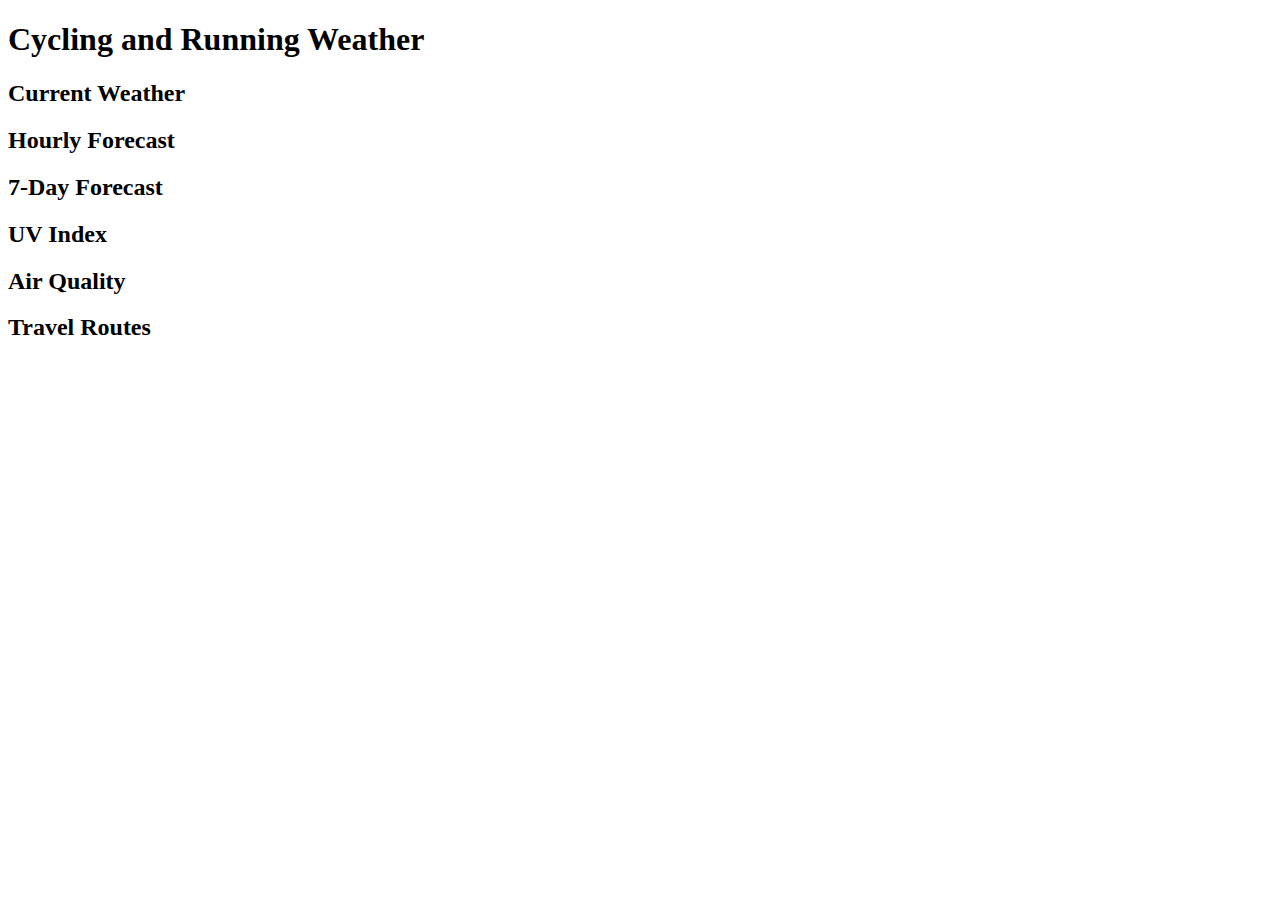
==== index.html @ b05dfdcc "Basic structure of site started" ====
<!DOCTYPE html>
<html lang="en">
<head>
  <meta charset="UTF-8">
  <meta name="viewport" content="width=device-width, initial-scale=1.0">
  <title>Cycling and Running Weather</title>
  <link rel="stylesheet" href="styles.css">
</head>
<body>
  <header>
    <h1>Cycling and Running Weather</h1>
  </header>

  <main>
    <section id="current-weather">
      <h2>Current Weather</h2>
      <div id="current-weather-data">
        <!-- Current weather information will be dynamically updated here -->
      </div>
    </section>

    <section id="hourly-forecast">
      <h2>Hourly Forecast</h2>
      <div id="hourly-forecast-data">
        <!-- Hourly forecast data will be dynamically updated here -->
      </div>
    </section>

    <section id="weekly-forecast">
      <h2>7-Day Forecast</h2>
      <div id="weekly-forecast-data">
        <!-- Weekly forecast data will be dynamically updated here -->
      </div>
    </section>

    <section id="uv-index">
      <h2>UV Index</h2>
      <div id="uv-index-data">
        <!-- UV index information will be dynamically updated here -->
      </div>
    </section>

    <section id="air-quality">
      <h2>Air Quality</h2>
      <div id="air-quality-data">
        <!-- Air quality information will be dynamically updated here -->
      </div>
    </section>

    <section id="travel-routes">
        <h2>Travel Routes</h2>
        <div id="recommended-routes">
          <!-- Routes based off of location data entry will be updated here --></div>
        </div>
    </section>
  </main>

  <script src="script.js"></script>
</body>
</html>
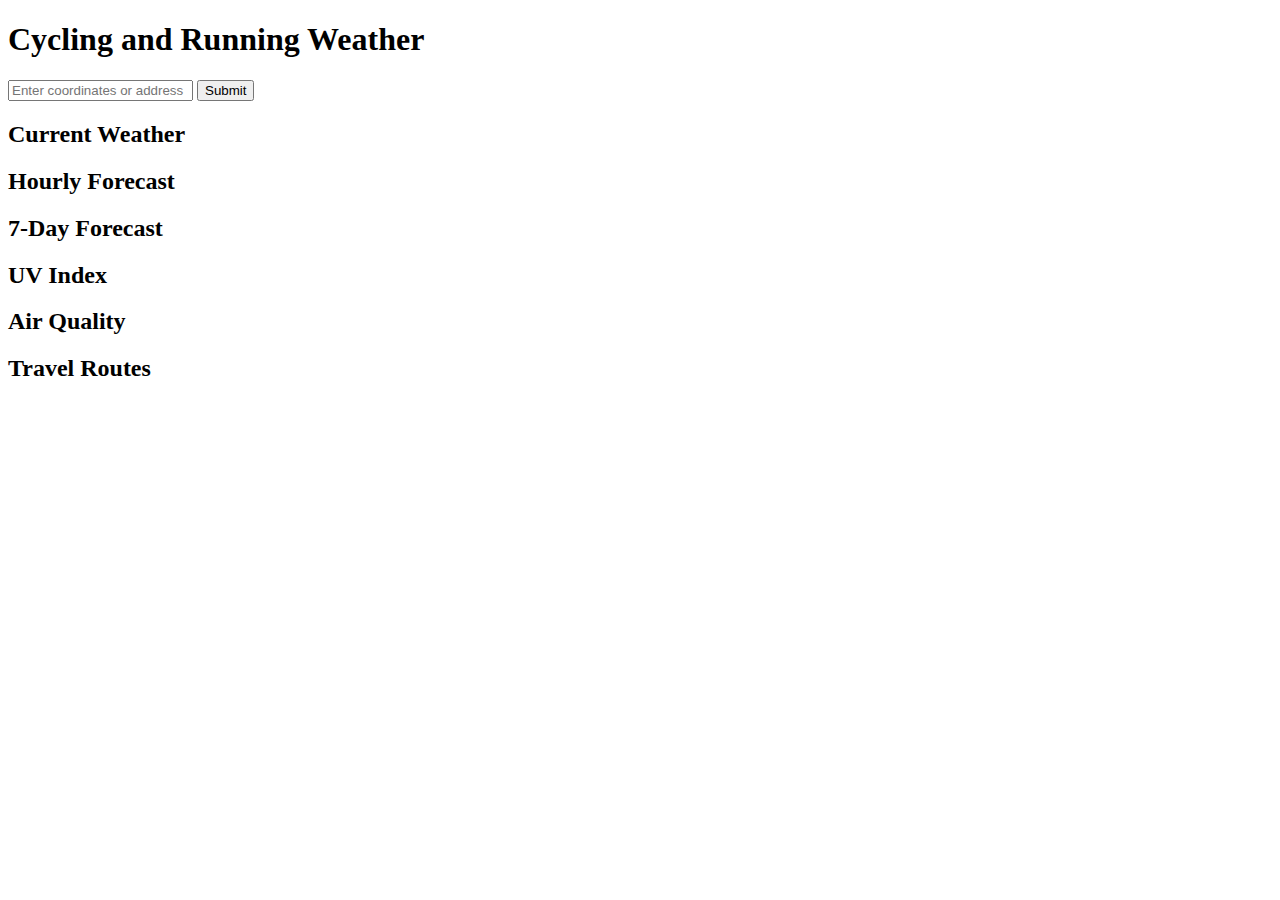
==== commit 1770e2dd: "Created an input for location data" ====
--- a/index.html
+++ b/index.html
@@ -12,6 +12,14 @@
   </header>
 
   <main>
+    <section id="coordinate-input">
+        <!-- Input Field and Button -->
+        <input type="text" id="locationInput" placeholder="Enter coordinates or address">
+        <button id="submitButton">Submit</button>
+        <!-- Container for Displaying Result -->
+        <div id="resultContainer"></div>
+    </section>
+
     <section id="current-weather">
       <h2>Current Weather</h2>
       <div id="current-weather-data">
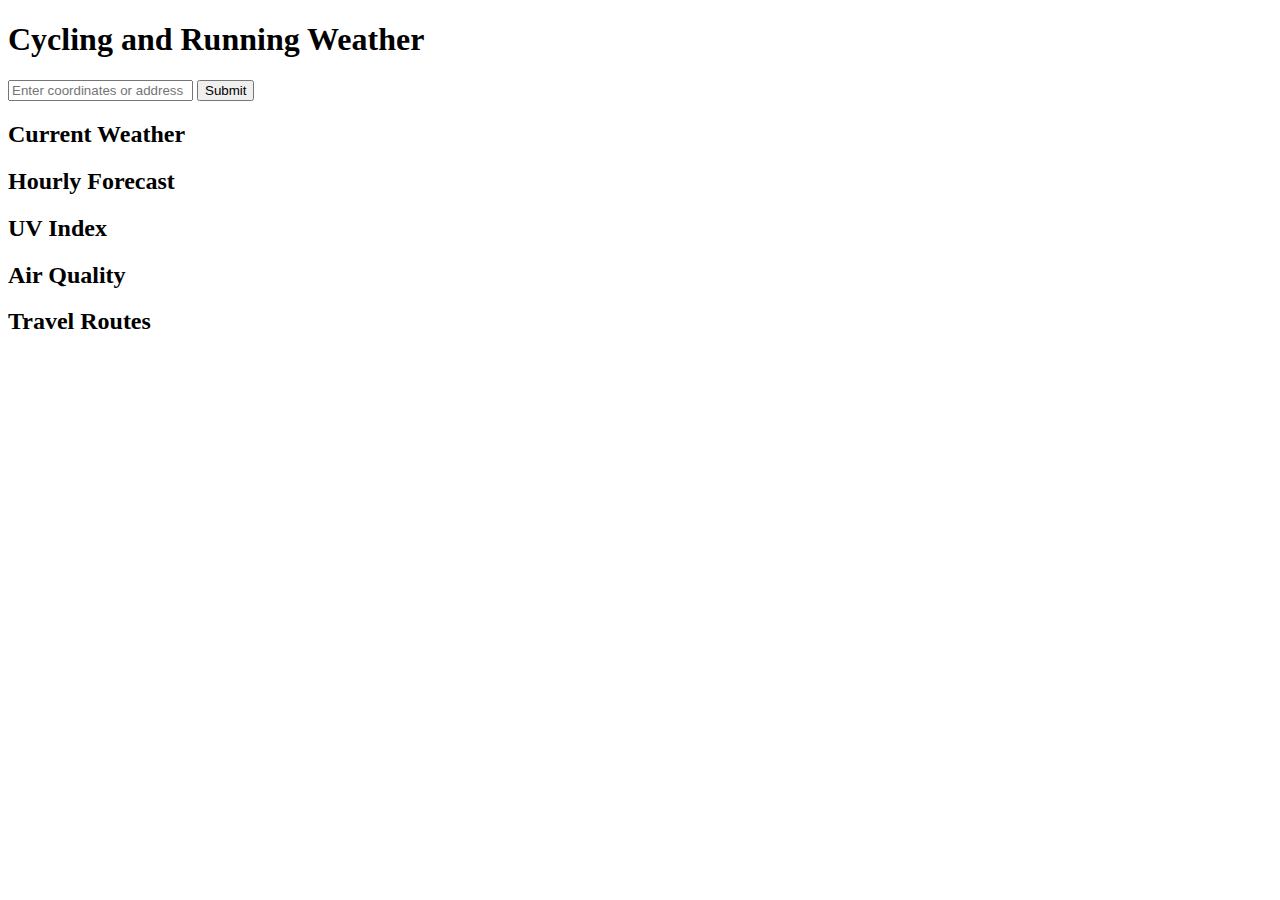
==== commit 66d5e0ab: "added ability to display current temp and wind" ====
--- a/index.html
+++ b/index.html
@@ -15,15 +15,17 @@
     <section id="coordinate-input">
         <!-- Input Field and Button -->
         <input type="text" id="locationInput" placeholder="Enter coordinates or address">
-        <button id="submitButton">Submit</button>
+        <button id="submitButton">Submit</button> 
         <!-- Container for Displaying Result -->
-        <div id="resultContainer"></div>
+        <div id="coordinatesContainer"></div>
+        <!-- Container for Displaying Error -->
+        <div id="errorContainer"></div>
     </section>
 
     <section id="current-weather">
       <h2>Current Weather</h2>
-      <div id="current-weather-data">
-        <!-- Current weather information will be dynamically updated here -->
+      <div id="weather-container">
+        
       </div>
     </section>
 
@@ -31,13 +33,6 @@
       <h2>Hourly Forecast</h2>
       <div id="hourly-forecast-data">
         <!-- Hourly forecast data will be dynamically updated here -->
-      </div>
-    </section>
-
-    <section id="weekly-forecast">
-      <h2>7-Day Forecast</h2>
-      <div id="weekly-forecast-data">
-        <!-- Weekly forecast data will be dynamically updated here -->
       </div>
     </section>
 
--- a/styles.css
+++ b/styles.css
@@ -0,0 +1,37 @@
+table {
+    width: 100%;
+    border-collapse: collapse;
+    font-family: Arial, sans-serif;
+    font-size: 14px;
+    color: #333333;
+  }
+  
+  th, td {
+    padding: 8px;
+    text-align: left;
+  }
+  
+  th {
+    background-color: #f2f2f2;
+    font-weight: bold;
+  }
+  
+  tr:nth-child(even) {
+    background-color: #f9f9f9;
+  }
+  
+  #location {
+    font-weight: ;
+  }
+  
+  #currentWeather {
+    text-transform: ;
+  }
+  
+  #highTemperature, #lowTemperature {
+    font-weight: ;
+  }
+  
+  #humidity {
+    font-style: ;
+  }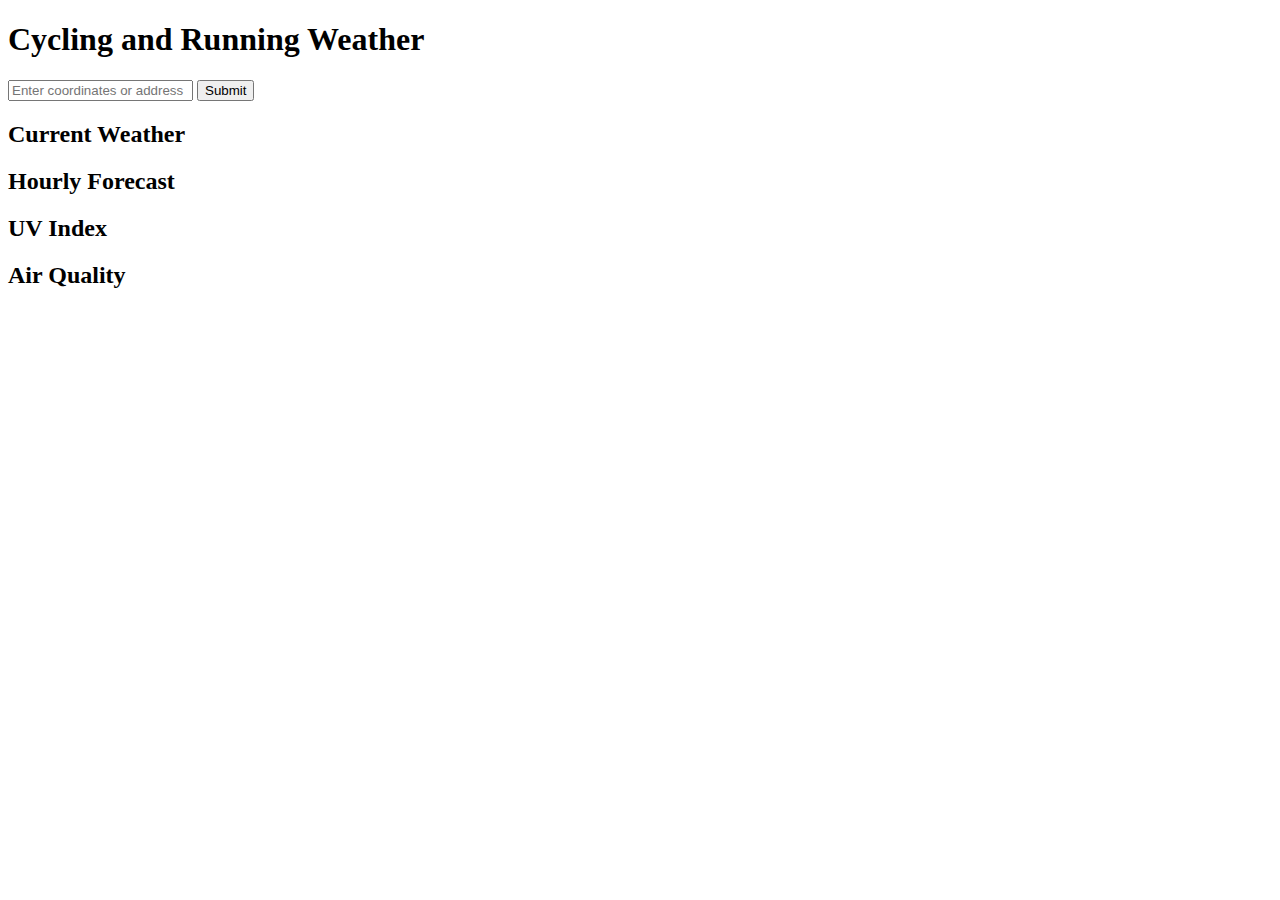
==== commit f116bb56: "Forecast finished" ====
--- a/index.html
+++ b/index.html
@@ -25,13 +25,13 @@
     <section id="current-weather">
       <h2>Current Weather</h2>
       <div id="weather-container">
-        
+        <!-- Current weather data will be dynamically updated here -->
       </div>
     </section>
 
     <section id="hourly-forecast">
       <h2>Hourly Forecast</h2>
-      <div id="hourly-forecast-data">
+      <div id="forecast-container">
         <!-- Hourly forecast data will be dynamically updated here -->
       </div>
     </section>
@@ -50,14 +50,6 @@
       </div>
     </section>
 
-    <section id="travel-routes">
-        <h2>Travel Routes</h2>
-        <div id="recommended-routes">
-          <!-- Routes based off of location data entry will be updated here --></div>
-        </div>
-    </section>
-  </main>
-
   <script src="script.js"></script>
 </body>
 </html>
--- a/styles.css
+++ b/styles.css
@@ -6,32 +6,10 @@
     color: #333333;
   }
   
-  th, td {
-    padding: 8px;
-    text-align: left;
-  }
-  
-  th {
-    background-color: #f2f2f2;
-    font-weight: bold;
-  }
-  
-  tr:nth-child(even) {
-    background-color: #f9f9f9;
-  }
-  
-  #location {
-    font-weight: ;
-  }
-  
-  #currentWeather {
-    text-transform: ;
-  }
-  
-  #highTemperature, #lowTemperature {
-    font-weight: ;
-  }
-  
-  #humidity {
-    font-style: ;
-  }+.temperature {
+    font-size: 14px;
+}
+
+.wind {
+
+}
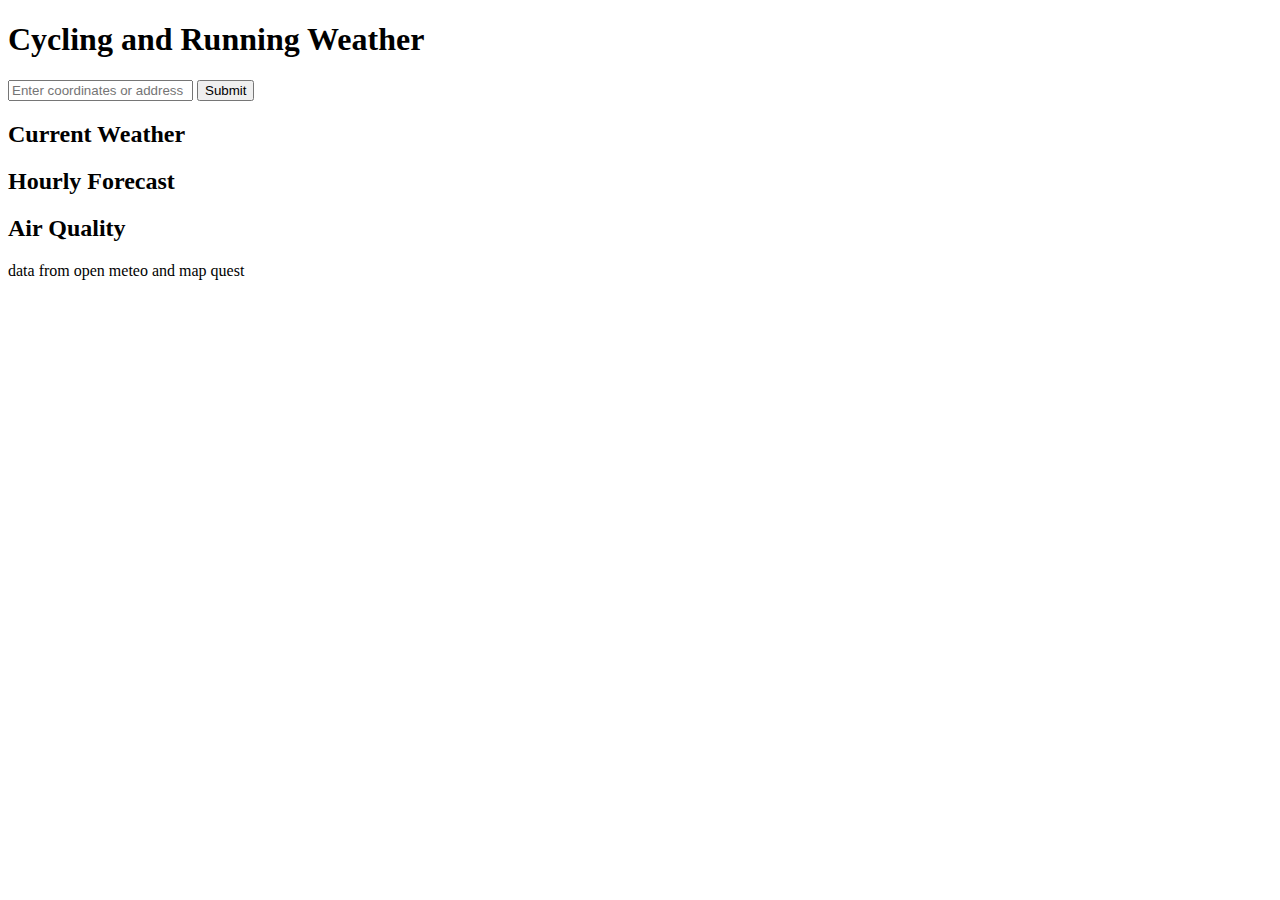
==== commit 01a1d8b0: "uv and aqi implemented" ====
--- a/index.html
+++ b/index.html
@@ -34,22 +34,22 @@
       <div id="forecast-container">
         <!-- Hourly forecast data will be dynamically updated here -->
       </div>
-    </section>
-
-    <section id="uv-index">
-      <h2>UV Index</h2>
-      <div id="uv-index-data">
-        <!-- UV index information will be dynamically updated here -->
+      <div id="more-container">
+        <!-- daily forecast can be accessed with the more button here -->
       </div>
     </section>
 
     <section id="air-quality">
       <h2>Air Quality</h2>
-      <div id="air-quality-data">
+      <div id="air-quality-container">
         <!-- Air quality information will be dynamically updated here -->
       </div>
     </section>
+    <div>
+      <footer> data from open meteo and map quest</footer>
+    </div>
 
   <script src="script.js"></script>
+
 </body>
 </html>
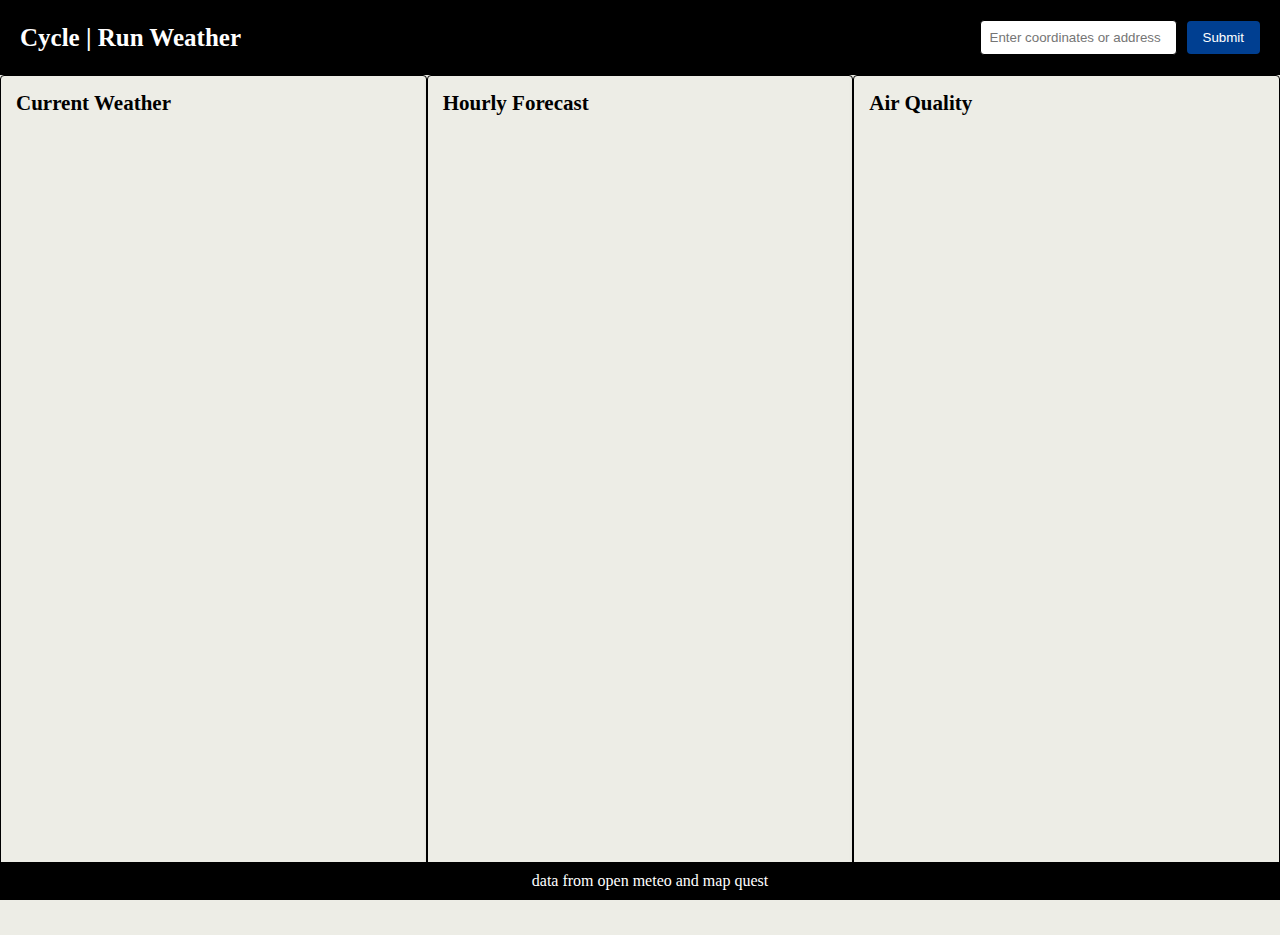
==== commit 6fe27e6b: "styled with css" ====
--- a/index.html
+++ b/index.html
@@ -4,24 +4,26 @@
   <meta charset="UTF-8">
   <meta name="viewport" content="width=device-width, initial-scale=1.0">
   <title>Cycling and Running Weather</title>
+  <link rel="stylesheet" href="https://fonts.googleapis.com/css?family=Open+Sans&display=swap">
   <link rel="stylesheet" href="styles.css">
 </head>
 <body>
   <header>
-    <h1>Cycling and Running Weather</h1>
+
+    <h1>Cycle | Run Weather</h1>
+    <section id="coordinate-input">
+      <!-- Input Field and Button -->
+      <input type="text" id="locationInput" placeholder="Enter coordinates or address">
+      <button id="submitButton">Submit</button> 
+    </section>
   </header>
-
+<section id="coordinates">
+<!-- Container for Displaying Result -->
+<div id="coordinatesContainer"></div>
+<!-- Container for Displaying Error -->
+<div id="errorContainer"></div>
+</section>
   <main>
-    <section id="coordinate-input">
-        <!-- Input Field and Button -->
-        <input type="text" id="locationInput" placeholder="Enter coordinates or address">
-        <button id="submitButton">Submit</button> 
-        <!-- Container for Displaying Result -->
-        <div id="coordinatesContainer"></div>
-        <!-- Container for Displaying Error -->
-        <div id="errorContainer"></div>
-    </section>
-
     <section id="current-weather">
       <h2>Current Weather</h2>
       <div id="weather-container">
--- a/styles.css
+++ b/styles.css
@@ -1,15 +1,205 @@
-table {
-    width: 100%;
-    border-collapse: collapse;
-    font-family: Arial, sans-serif;
-    font-size: 14px;
-    color: #333333;
-  }
-  
-.temperature {
-    font-size: 14px;
-}
-
-.wind {
-
-}
+:root {
+  --black: #000000ff;
+  --argentinian-blue: rgb(167, 208, 241);
+  --marian-blue: #003f91ff;
+  --white: #ffffffff;
+  --off-white: rgb(237, 237, 230);
+}
+
+header {
+  background-color: var(--black);
+  text-align: left;
+  padding: 20px;
+  display: flex;
+  align-items: center;
+  justify-content: space-between;
+}
+
+h1 {
+  margin: 0;
+  font-size: 25px;
+  color: var(--white);
+  padding-right: 20px;
+}
+
+h5 {
+  margin: 0;
+  color: var(--off-white);
+}
+
+#coordinates {
+  color: var(--black)
+}
+#coordinate-input {
+  display: flex;
+  align-items: center;
+}
+
+#locationInput {
+  padding: 9px;
+  border: 1px solid var(--black);
+  border-radius: 4px;
+  margin-right: 10px;
+}
+
+#submitButton {
+  padding: 9px 16px;
+  background-color: var(--marian-blue);
+  color: var(--white);
+  border: none;
+  border-radius: 4px;
+  cursor: pointer;
+}
+
+body {
+  margin: 0;
+  padding: 0;
+  background-color: var(--off-white);
+  color: var(--argentinian-blue);
+}
+
+main {
+  min-height: calc(100vh - 40px);
+  padding-bottom: 60px; 
+  box-sizing: border-box; 
+
+  display: flex;
+  flex-direction: row;
+  flex-wrap: wrap;
+  justify-content: space-between;
+}
+
+#current-weather {
+  flex: 1 0 10%; 
+  font-size: 14px;
+  color: var(--black);  
+  background-color: var(--off-white);
+  padding: 15px;
+  border: 1px solid var(--black);
+  border-radius: 4px;
+  box-shadow: 0 2px 4px rgba(0, 0, 0, 0.1);
+}
+
+#current-weather h2 {
+  margin-top: 0;  
+}
+
+.weather-info {
+  display: flex;
+  justify-content: space-between; 
+  border-bottom: 1px solid var(--black);
+  padding: 10px 0;
+}
+
+.info-label {
+  font-family: 'Open Sans', sans-serif;
+  font-weight: bold;
+  flex: 1;
+  text-align: left; 
+}
+
+.info-data {
+  flex: 1;
+  text-align: right; =
+}
+#hourly-forecast {
+  flex: 1 0 10%; 
+  font-size: 14px;
+  color: var(--black);
+  background-color: var(--off-white);
+  padding: 15px;
+  border: 1px solid var(--black);
+  border-radius: 4px;
+  box-shadow: 0 2px 4px rgba(0, 0, 0, 0.1);
+}
+
+#hourly-forecast h2 {
+  margin-top: 0;  
+}
+
+#hourly-forecast table {
+  width: 100%;
+  border-collapse: collapse;
+  text-align: center;
+}
+
+#hourly-forecast th,
+#hourly-forecast td {
+  padding: 10px;
+  border: 1px solid var(--argentinian-blue);
+}
+
+#hourly-forecast th {
+  background-color: var(--argentinian-blue);
+  color: var(--black);
+}
+
+.daily-link {
+  margin-top: 20px;
+  text-align: center;
+}
+
+.daily-link a {
+  display: inline-block;
+  padding: 10px 20px;
+  background-color: var(--argentinian-blue);
+  color: var(--white);
+  text-decoration: none;
+  font-weight: bold;
+  border-radius: 5px;
+  transition: background-color 0.3s;
+}
+
+.daily-link a:hover {
+  background-color: var(--marian-blue);
+}
+
+
+#air-quality {
+  flex: 1 0 10%;
+  font-size: 14px;
+  color: var(--black);
+  background-color: var(--off-white);
+  padding: 15px;
+  border: 1px solid var(--black);
+  border-radius: 4px;
+  box-shadow: 0 2px 4px rgba(0, 0, 0, 0.1);
+}
+
+#air-quality h2 {
+  margin-top: 0;  
+}
+
+.daily-forecast-table {
+  width: 100%;
+  border-collapse: collapse;
+  color: var(--black)
+}
+
+.daily-forecast-table th,
+.daily-forecast-table td {
+  padding: 8px;
+  border: 1px solid var(--black);
+  text-align: center;
+}
+
+.daily-forecast-table th {
+  background-color: var(--argentinian-blue);
+  color: var(--black);
+}
+
+.daily-forecast-table td {
+  background-color: var(--off-white);
+}
+
+footer {
+  background-color: var(--black);
+  color: var(--white);
+  padding: 10px;
+  text-align: center;
+  position: fixed;
+  bottom: 0;
+  left: 0;
+  width: 100%;
+}
+
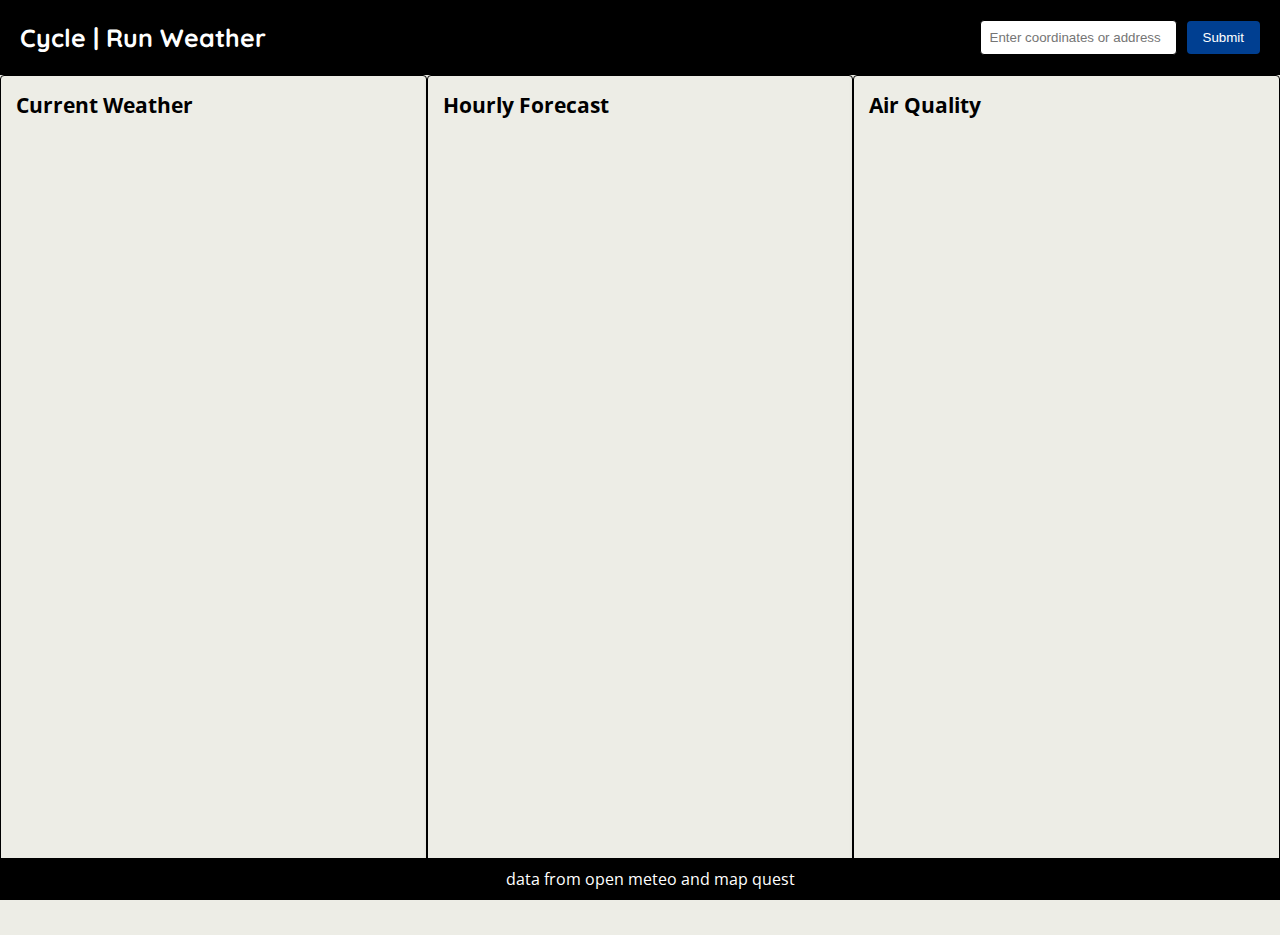
==== commit b9dad127: "finishing touches to styling" ====
--- a/index.html
+++ b/index.html
@@ -5,6 +5,7 @@
   <meta name="viewport" content="width=device-width, initial-scale=1.0">
   <title>Cycling and Running Weather</title>
   <link rel="stylesheet" href="https://fonts.googleapis.com/css?family=Open+Sans&display=swap">
+  <link rel="stylesheet" href="https://fonts.googleapis.com/css?family=Quicksand&display=swap">
   <link rel="stylesheet" href="styles.css">
 </head>
 <body>
--- a/styles.css
+++ b/styles.css
@@ -18,6 +18,7 @@
 h1 {
   margin: 0;
   font-size: 25px;
+  font-family: 'Quicksand', sans-serif;
   color: var(--white);
   padding-right: 20px;
 }
@@ -28,7 +29,9 @@
 }
 
 #coordinates {
-  color: var(--black)
+  color: var(--black);
+  font-family: arial;
+
 }
 #coordinate-input {
   display: flex;
@@ -54,6 +57,7 @@
 body {
   margin: 0;
   padding: 0;
+  font-family: 'Open Sans', sans-serif;
   background-color: var(--off-white);
   color: var(--argentinian-blue);
 }
@@ -158,6 +162,7 @@
 #air-quality {
   flex: 1 0 10%;
   font-size: 14px;
+  font-weight: bold;
   color: var(--black);
   background-color: var(--off-white);
   padding: 15px;
